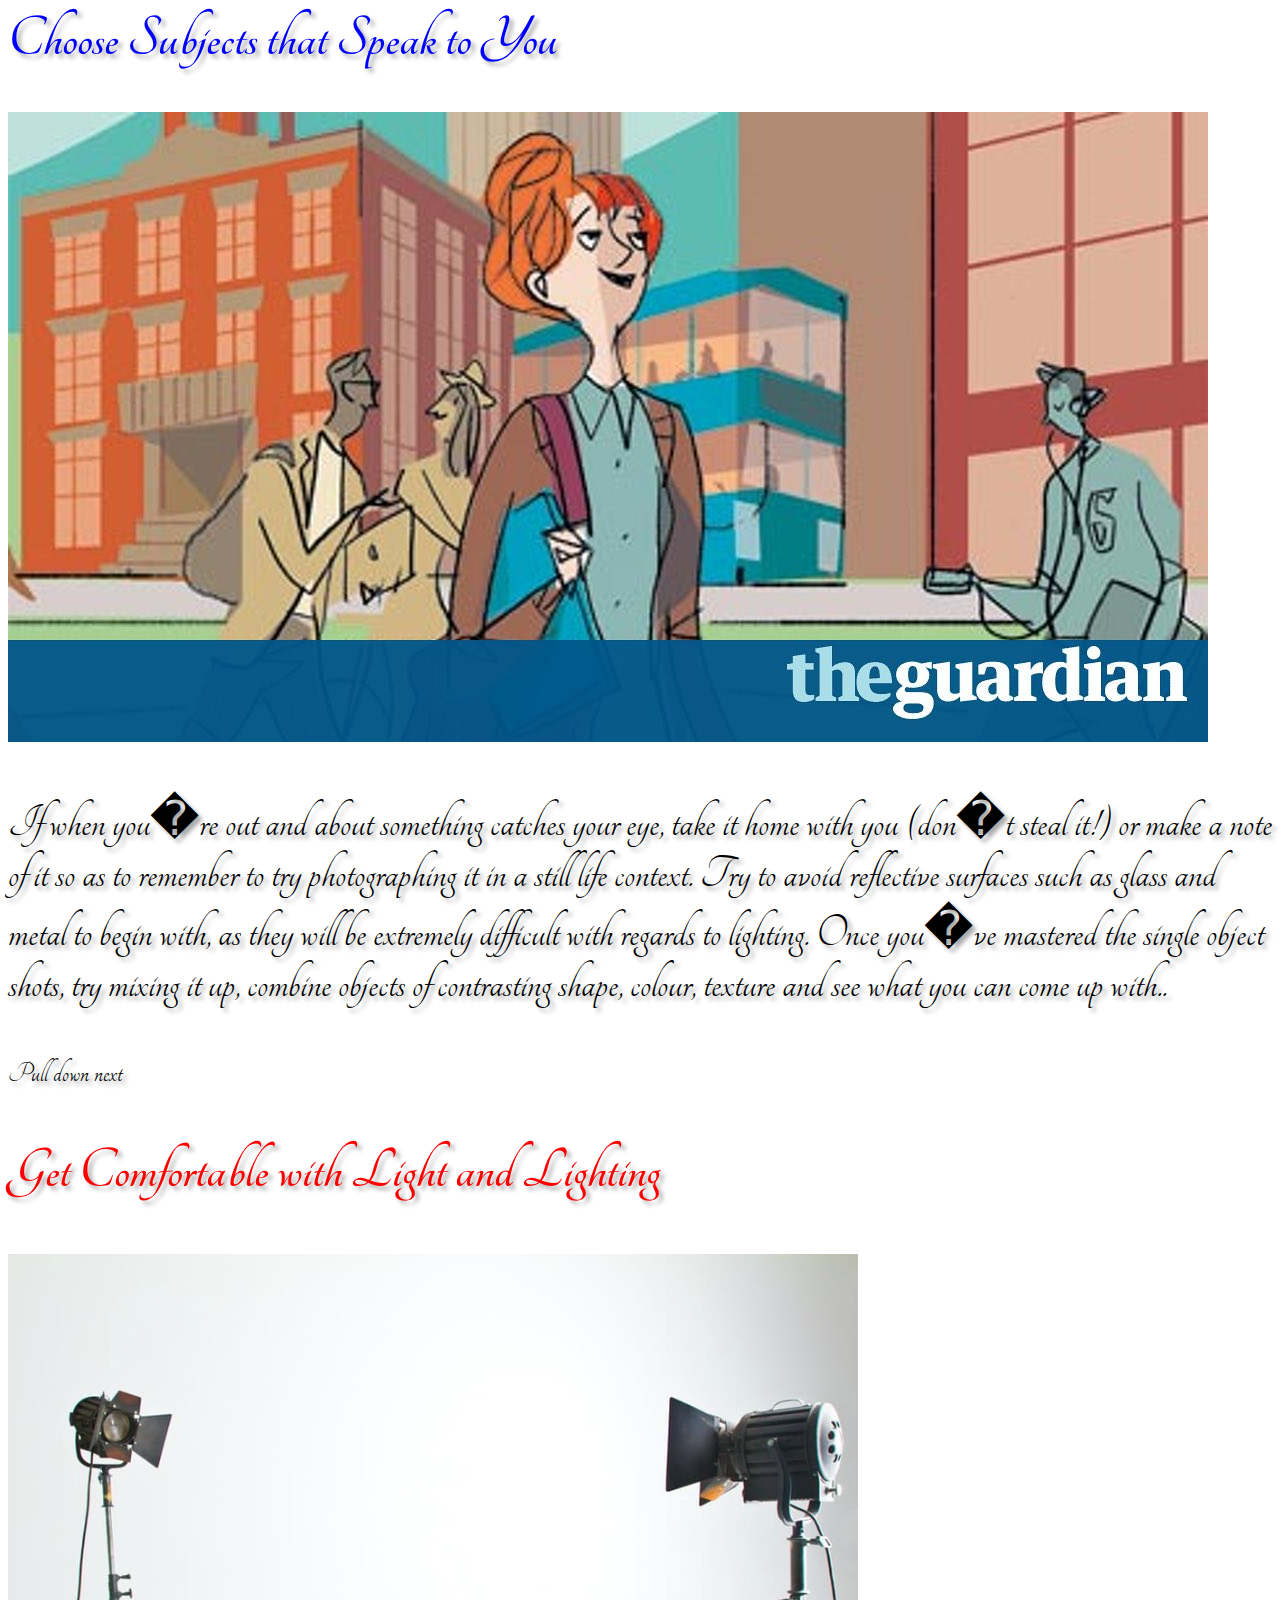
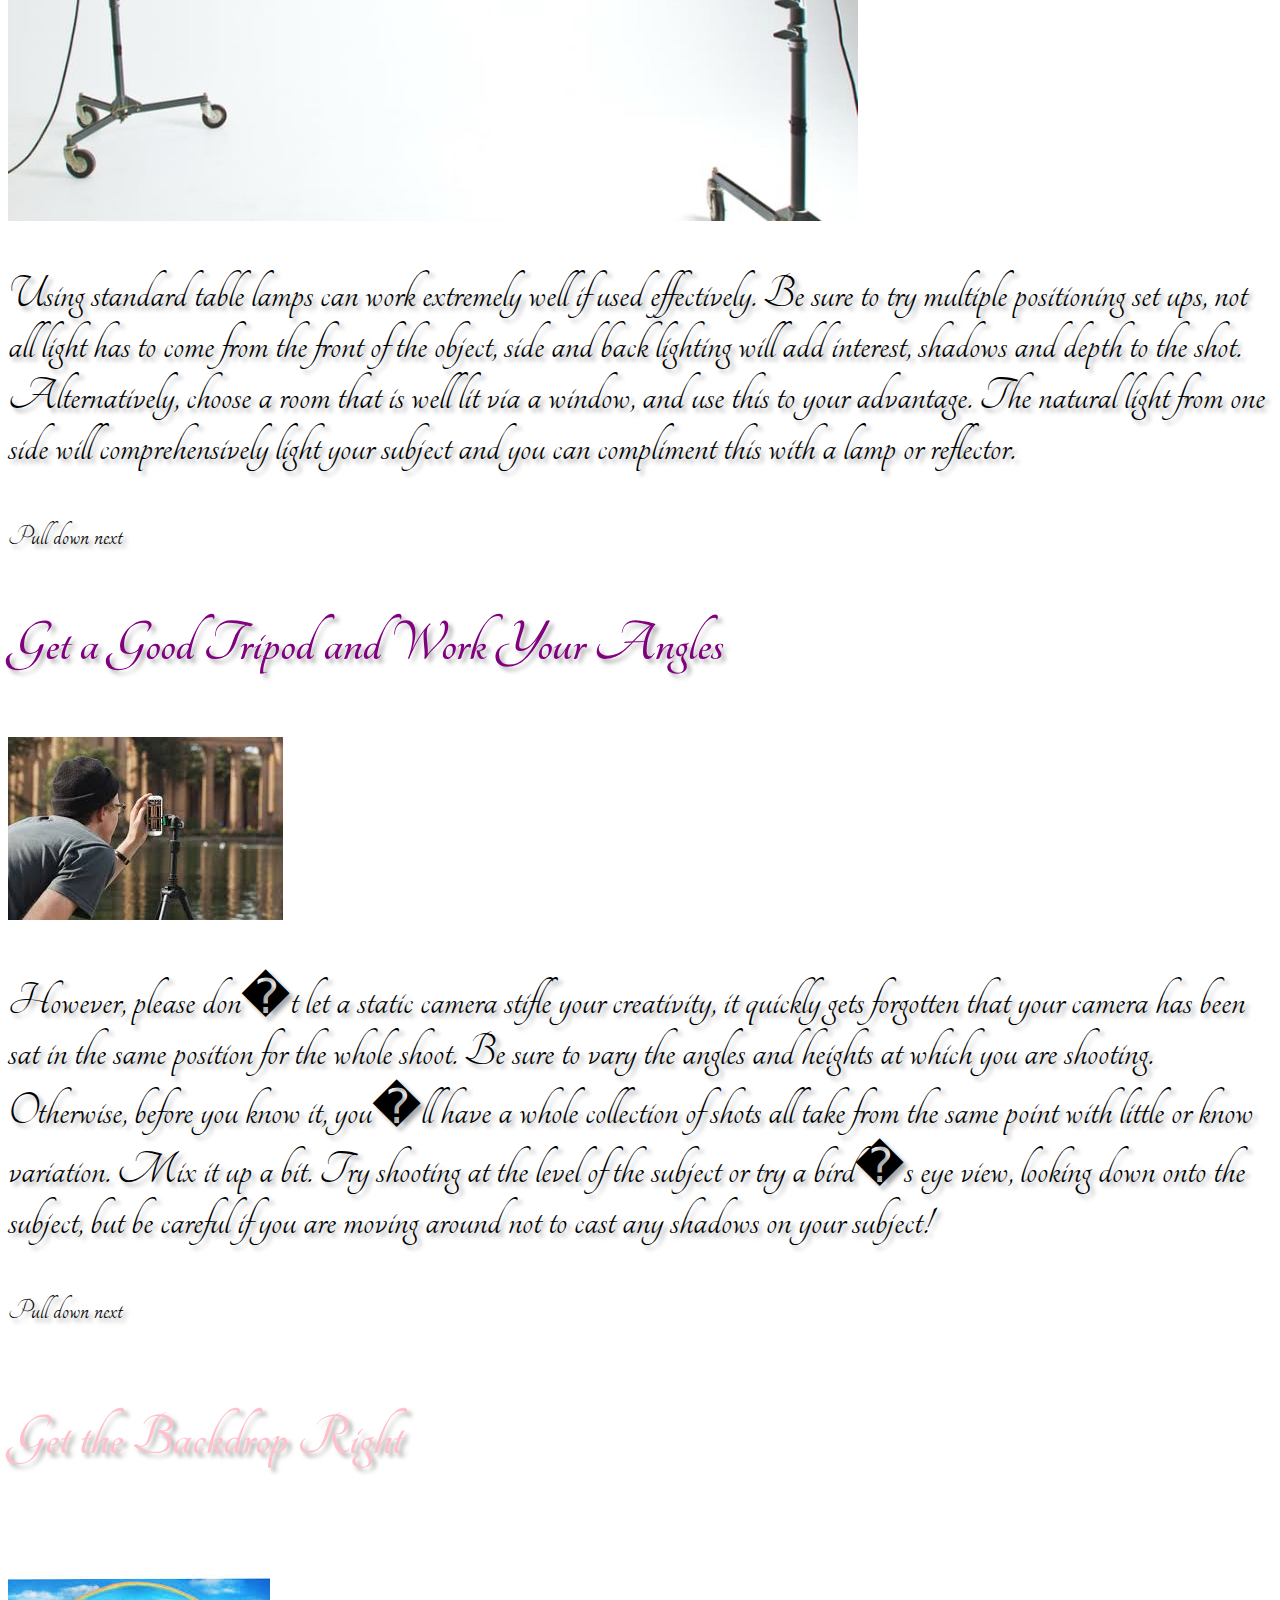
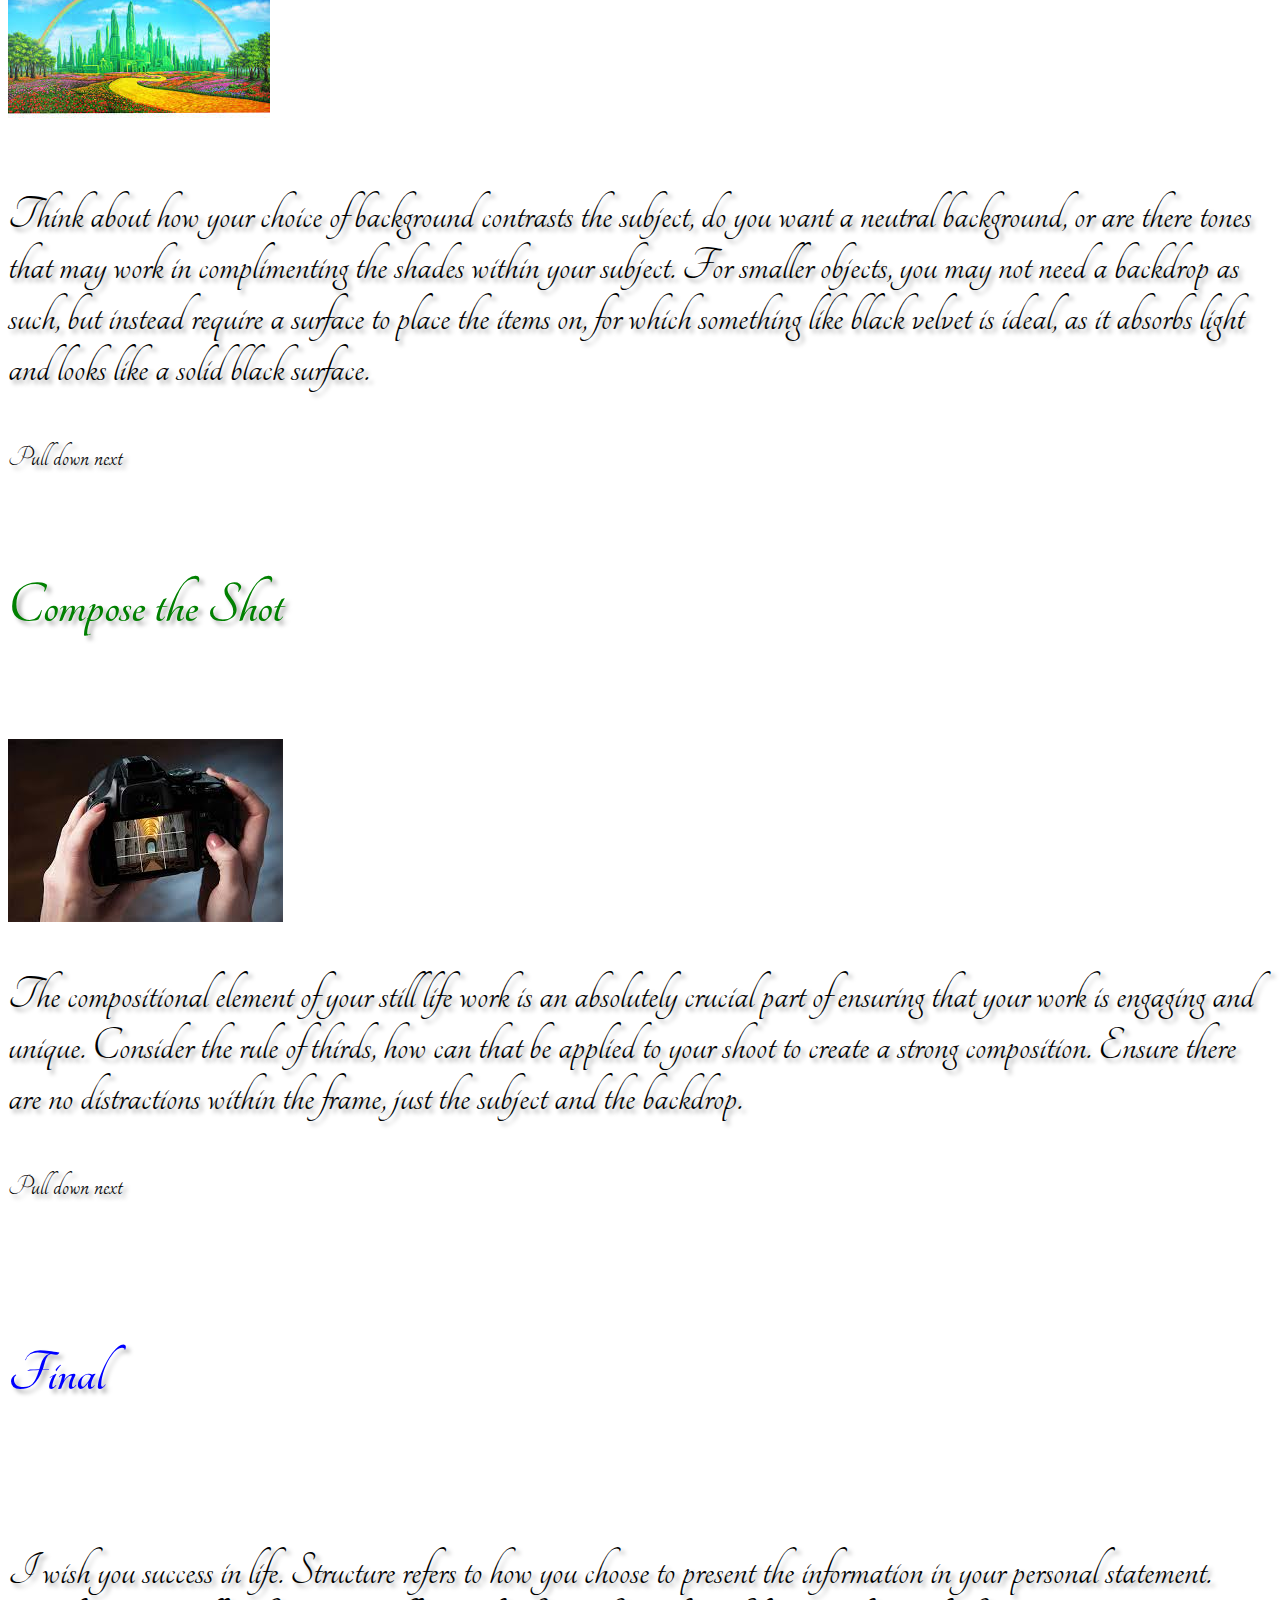
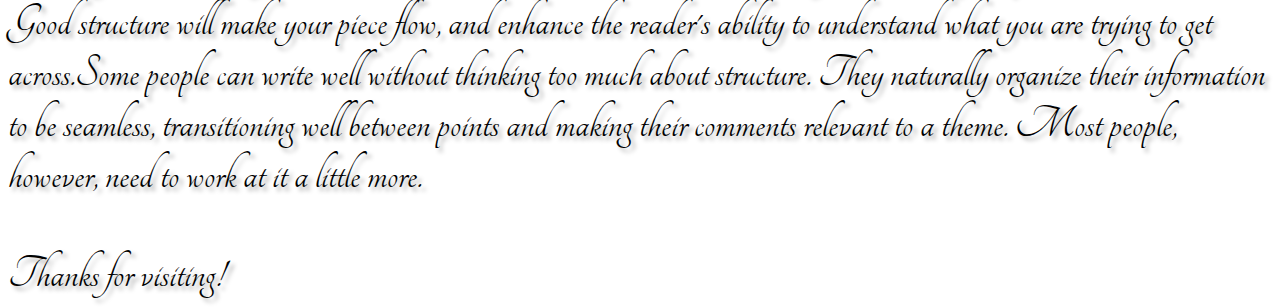
==== index.html @ a9b59a2d "master" ====
<html>
<head>
<link rel="stylesheet" type="text/css" href="style.css">
  <title>lifeTips</title>
</head>
<body>
<h1>Choose Subjects that Speak to You</h1>
  <img src="qwe.jpg">
  <p>If when you�re out and about something catches your eye, take it home with you (don�t steal it!) or make a note of it so as to remember to try photographing it in a still life context. Try to avoid reflective surfaces such as glass and metal to begin with, as they will be extremely difficult with regards to lighting. Once you�ve mastered the single object shots, try mixing it up, combine objects of contrasting shape, colour, texture and see what you can come up with..</p>
  <p id="sentence1">Pull down next
<h2>Get Comfortable with Light and Lighting</h2>
  <img src="qwer.jpg">
  <p>Using standard table lamps can work extremely well if used effectively. Be sure to try multiple positioning set ups, not all light has to come from the front of the object, side and back lighting will add interest, shadows and depth to the shot. Alternatively, choose a room that is well lit via a window, and use this to your advantage. The natural light from one side will comprehensively light your subject and you can compliment this with a lamp or reflector.</p>
  <p id="sentence2">Pull down next
<h3>Get a Good Tripod and Work Your Angles</h3>
  <img src="qwert.jpeg">
  <p>However, please don�t let a static camera stifle your creativity, it quickly gets forgotten that your camera has been sat in the same position for the whole shoot. Be sure to vary the angles and heights at which you are shooting. Otherwise, before you know it, you�ll have a whole collection of shots all take from the same point with little or know variation. Mix it up a bit. Try shooting at the level of the subject or try a bird�s eye view, looking down onto the subject, but be careful if you are moving around not to cast any shadows on your subject!</p>
  <p id="sentence3">Pull down next
<h4>Get the Backdrop Right</h4>
  <img src="asd.jpeg">
  <p>Think about how your choice of background contrasts the subject, do you want a neutral background, or are there tones that may work in complimenting the shades within your subject. For smaller objects, you may not need a backdrop as such, but instead require a surface to place the items on, for which something like black velvet is ideal, as it absorbs light and looks like a solid black surface.</p>
  <p id="sentence4">Pull down next
<h5>Compose the Shot</h5>
  <img src="zxc.jpeg">
  <p>The compositional element of your still life work is an absolutely crucial part of ensuring that your work is engaging and unique. Consider the rule of thirds, how can that be applied to your shoot to create a strong composition. Ensure there are no distractions within the frame, just the subject and the backdrop.</p>
  <p id="sentence5"> Pull down next
 <h6>Final</h6>
  <p>I wish you success in life. Structure refers to how you choose to present the information in your personal statement. Good structure will make your piece flow, and enhance the reader's ability to understand what you are trying to get across.Some people can write well without thinking too much about structure. They naturally organize their information to be seamless, transitioning well between points and making their comments relevant to a theme. Most people, however, need to work at it a little more.</p>
</body>
</html>
<head>
    <link rel="stylesheet" type="text/css"
          href="https://fonts.googleapis.com/css?family=Tangerine">
    </style>
  </head>
  <body>
    <div>Thanks for visiting!</div>
  </body>
</html>
---- style.css ----
h1{
color: blue;
font-size: 60px;
}
#sentence1{
  color: black;
  font-size: 30px;
}
h2{
color: red;
font-size: 60px;
}
#sentence2{
  color: black;
 font-size : 30px;
}
h3{
color: purple;
font-size: 60px;
}
#sentence3{
  color: black;
  font-size: 30px;
}
h4{
color: pink;
font-size: 60px;
}
#sentence4{
  color: black;
  font-size: 30px
}
h5{
color: green;
font-size: 60px;
}
#sentence5{
   color: black;
   font-size: 30px
}
h6{
color: blue;
font-size: 60px;
}
#sentence6{
   color: black;
   font-size: 40px
}
body{
  font-family: 'Tangerine', serif;
  font-size: 48px;
  text-shadow: 4px 4px 4px #aaa;
}
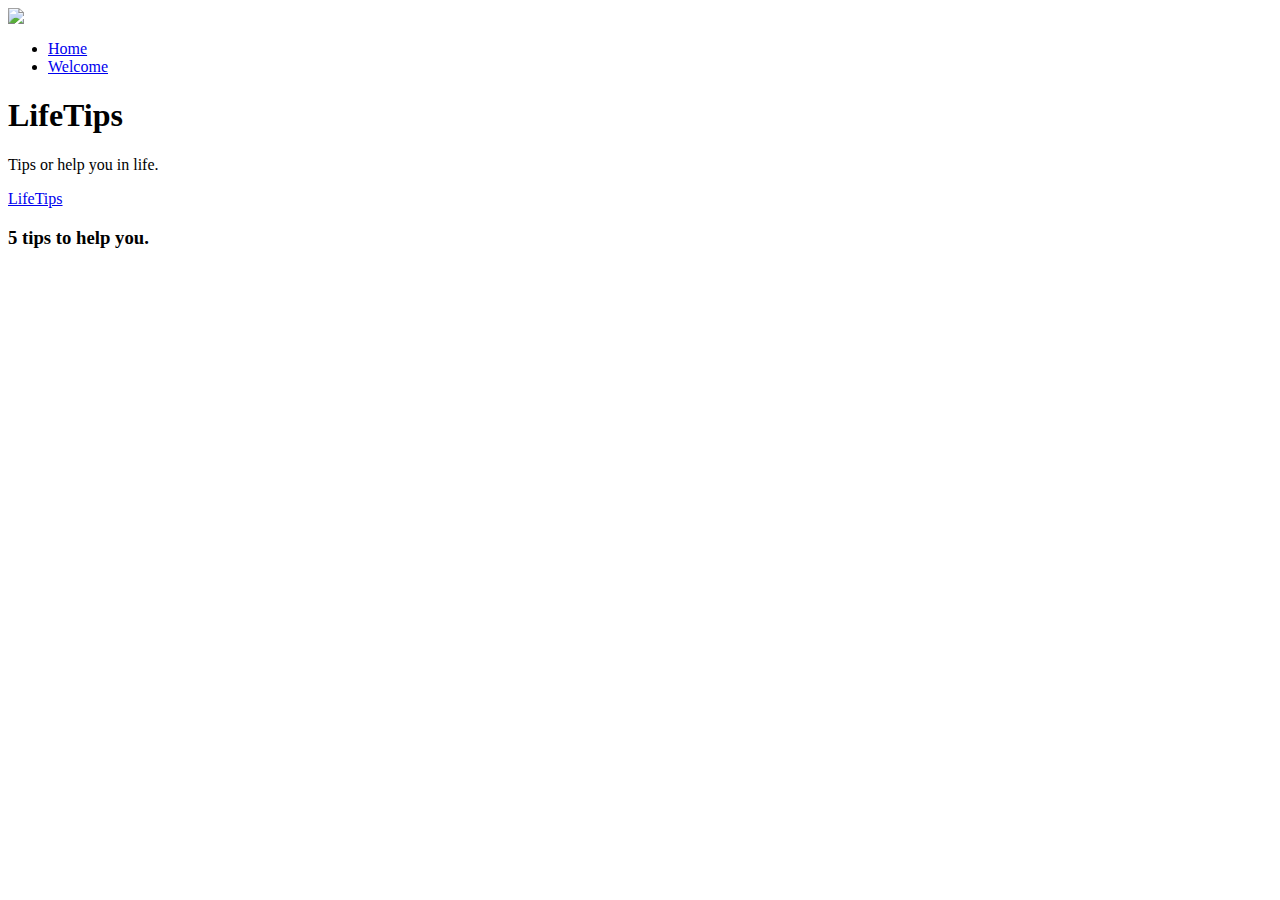
==== commit 18f904b2: "Rename index1.html to index.html" ====
--- a/index.html
+++ b/index.html
@@ -1,39 +1,45 @@
-<html>
-<head>
-<link rel="stylesheet" type="text/css" href="style.css">
-  <title>lifeTips</title>
-</head>
-<body>
-<h1>Choose Subjects that Speak to You</h1>
-  <img src="qwe.jpg">
-  <p>If when you�re out and about something catches your eye, take it home with you (don�t steal it!) or make a note of it so as to remember to try photographing it in a still life context. Try to avoid reflective surfaces such as glass and metal to begin with, as they will be extremely difficult with regards to lighting. Once you�ve mastered the single object shots, try mixing it up, combine objects of contrasting shape, colour, texture and see what you can come up with..</p>
-  <p id="sentence1">Pull down next
-<h2>Get Comfortable with Light and Lighting</h2>
-  <img src="qwer.jpg">
-  <p>Using standard table lamps can work extremely well if used effectively. Be sure to try multiple positioning set ups, not all light has to come from the front of the object, side and back lighting will add interest, shadows and depth to the shot. Alternatively, choose a room that is well lit via a window, and use this to your advantage. The natural light from one side will comprehensively light your subject and you can compliment this with a lamp or reflector.</p>
-  <p id="sentence2">Pull down next
-<h3>Get a Good Tripod and Work Your Angles</h3>
-  <img src="qwert.jpeg">
-  <p>However, please don�t let a static camera stifle your creativity, it quickly gets forgotten that your camera has been sat in the same position for the whole shoot. Be sure to vary the angles and heights at which you are shooting. Otherwise, before you know it, you�ll have a whole collection of shots all take from the same point with little or know variation. Mix it up a bit. Try shooting at the level of the subject or try a bird�s eye view, looking down onto the subject, but be careful if you are moving around not to cast any shadows on your subject!</p>
-  <p id="sentence3">Pull down next
-<h4>Get the Backdrop Right</h4>
-  <img src="asd.jpeg">
-  <p>Think about how your choice of background contrasts the subject, do you want a neutral background, or are there tones that may work in complimenting the shades within your subject. For smaller objects, you may not need a backdrop as such, but instead require a surface to place the items on, for which something like black velvet is ideal, as it absorbs light and looks like a solid black surface.</p>
-  <p id="sentence4">Pull down next
-<h5>Compose the Shot</h5>
-  <img src="zxc.jpeg">
-  <p>The compositional element of your still life work is an absolutely crucial part of ensuring that your work is engaging and unique. Consider the rule of thirds, how can that be applied to your shoot to create a strong composition. Ensure there are no distractions within the frame, just the subject and the backdrop.</p>
-  <p id="sentence5"> Pull down next
- <h6>Final</h6>
-  <p>I wish you success in life. Structure refers to how you choose to present the information in your personal statement. Good structure will make your piece flow, and enhance the reader's ability to understand what you are trying to get across.Some people can write well without thinking too much about structure. They naturally organize their information to be seamless, transitioning well between points and making their comments relevant to a theme. Most people, however, need to work at it a little more.</p>
-</body>
-</html>
-<head>
-    <link rel="stylesheet" type="text/css"
-          href="https://fonts.googleapis.com/css?family=Tangerine">
-    </style>
+<html lang="en">
+  <head>
+    <meta charset="utf-8">
+    <meta http-equiv="X-UA-Compatible" content="IE=edge">
+    <meta name="viewport" content="width=device-width, initial-scale=1">
+    <!-- The above 3 meta tags *must* come first in the head; any other head content must come *after* these tags -->
+    <title>LifeTips</title>
+    <img src=qaz.jpeg">
+    <!-- Bootstrap core CSS -->
+    <link href="css/bootstrap.min.css" rel="stylesheet">
+    <link href="https://fonts.googleapis.com/css?family=Diplomata+SC" rel="stylesheet">
+    <link href="css/cover.css" rel="stylesheet">
+    <link href="css/simoneaux.css" rel="stylesheet">
   </head>
   <body>
-    <div>Thanks for visiting!</div>
+    <div class="site-wrapper">
+      <div class="site-wrapper-inner">
+        <div class="cover-container">
+          <div class="masthead clearfix">
+            <div class="inner">
+              <nav>
+                <ul class="nav masthead-nav">
+                  <li class="active"><a href="#">Home</a></li>
+                  <li><a href="main.html">Welcome</a></li>
+                </ul>
+              </nav>
+            </div>
+          </div>
+          <div class="inner cover">
+            <h1 class="cover-heading">LifeTips</h1>
+            <p class="lead">Tips or help you in life.</p>
+            <p class="lead">
+              <a href="main.html" class="btn btn-lg btn-default">LifeTips</a>
+            </p>
+          </div>
+          <h3>5 tips to help you.</h3>
+        </div>
+      </div>
+    </div>
+    <!-- jQuery (necessary for Bootstrap's JavaScript plugins) -->
+    <script src="https://ajax.googleapis.com/ajax/libs/jquery/1.12.4/jquery.min.js"></script>
+    <!-- Include all compiled plugins (below), or include individual files as needed -->
+    <script src="js/bootstrap.min.js"></script>
   </body>
-</html>+</html>
